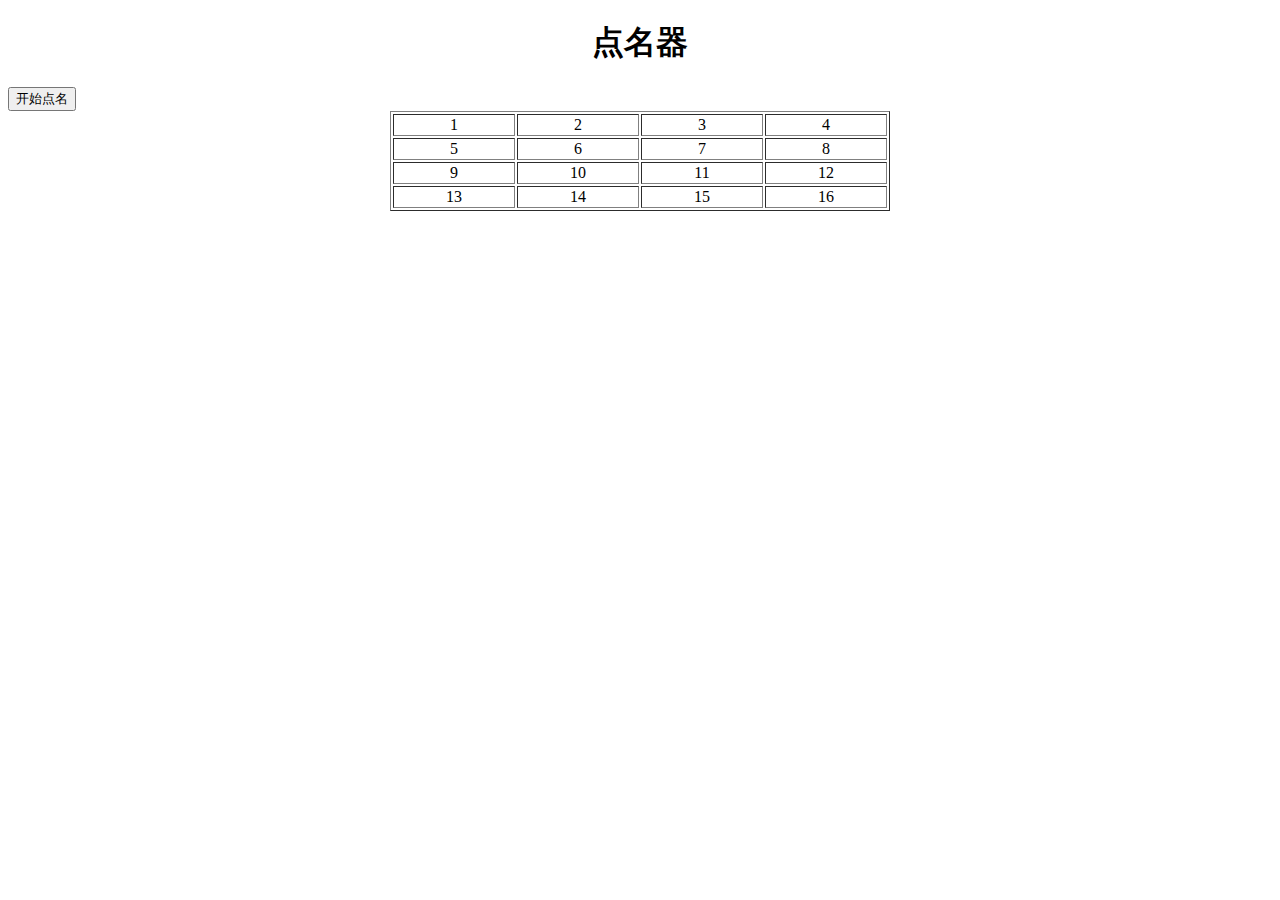
==== index.html @ f89c2860 "aaa" ====
<!DOCTYPE html>
<html>
	<head>
		<meta charset="utf-8" />
		<title></title>
		<!--<link rel="stylesheet" type="text/css" href="css/css.css"/>-->
		<style type="text/css">
		
		</style>
	</head>
	<body>
		<table align="center" width="500px" border="1">
			<h1 align="center">点名器</h1>
			<tr align="center">
				<td>1</td>
				<td>2</td>
				<td>3</td>
				<td>4</td>
			</tr>
			<tr align="center">
				<td>5</td>
				<td>6</td>
				<td>7</td>
				<td>8</td>
			</tr>
			
			
			<tr align="center">
				<td>9</td>
				<td>10</td>
				<td>11</td>
				<td>12</td>
			</tr>
			<tr align="center">
				<td>13</td>
				<td>14</td>
				<td>15</td>
				<td>16</td>
			</tr>
			<button>开始点名</button>
		</table>
	</body>
</html>
---- css/css.css ----
*{
	margin: 0;
	padding: 0;
}
table{
	width: 500px; 
	height:300px;
	border: 1px solid #000;
	margin: 0 auto; 
}
tr{
	line-height: 50px;
	height: 50px;
	display: block;
	border: 1px solid #f00;
}
td{
	padding-top: -1px;
	width: 70px;
	height: 10px;
	border: 1px solid #000;
}
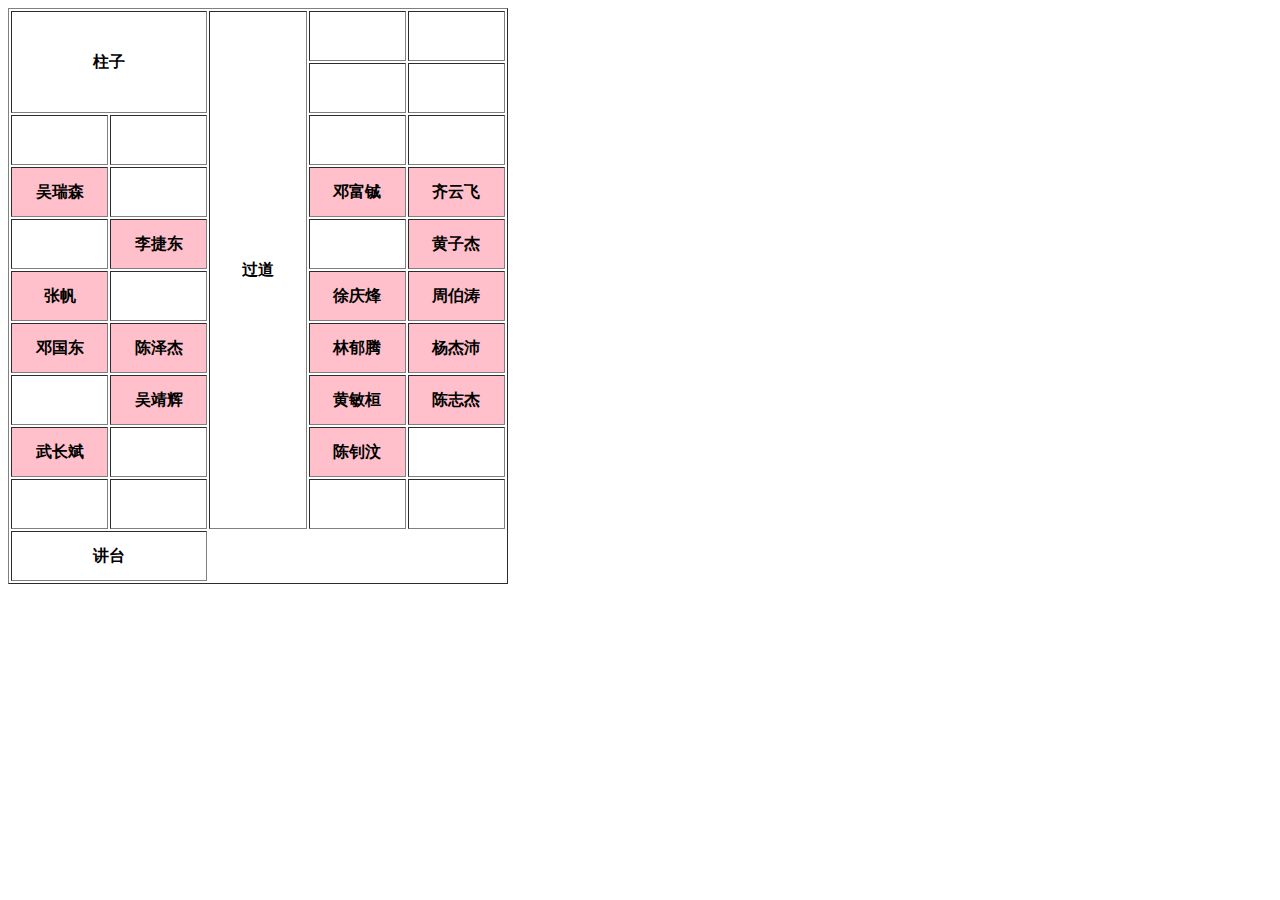
==== commit f42ecad0: "颜色加过渡效果" ====
--- a/index.html
+++ b/index.html
@@ -1,43 +1,90 @@
 <!DOCTYPE html>
-<html>
-	<head>
-		<meta charset="utf-8" />
-		<title></title>
-		<!--<link rel="stylesheet" type="text/css" href="css/css.css"/>-->
-		<style type="text/css">
-		
-		</style>
-	</head>
-	<body>
-		<table align="center" width="500px" border="1">
-			<h1 align="center">点名器</h1>
-			<tr align="center">
-				<td>1</td>
-				<td>2</td>
-				<td>3</td>
-				<td>4</td>
-			</tr>
-			<tr align="center">
-				<td>5</td>
-				<td>6</td>
-				<td>7</td>
-				<td>8</td>
-			</tr>
-			
-			
-			<tr align="center">
-				<td>9</td>
-				<td>10</td>
-				<td>11</td>
-				<td>12</td>
-			</tr>
-			<tr align="center">
-				<td>13</td>
-				<td>14</td>
-				<td>15</td>
-				<td>16</td>
-			</tr>
-			<button>开始点名</button>
-		</table>
-	</body>
-</html>
+<html lang="en">
+<head>
+    <meta charset="UTF-8">
+    <title>Document</title>
+    <style type="text/css">
+        .ys{
+            background-color: pink;
+            transition:all 1s;
+        }
+        .ys:hover{
+            transform:rotate(360deg);
+        }
+    </style>
+</head>
+<body>
+    <table border="1" width="500">
+        <tr height="50">
+            <th rowspan="2" colspan="2">柱子</th>
+            <th width="100" rowspan="10">过道</th>
+            <th></th>
+            <th></th>
+        </tr>
+        <tr height="50">
+            
+            <th></th>
+            <th></th>
+        </tr>
+        <tr height="50">
+            <th width="100"></th>
+            <th width="100"></th>
+
+            <th width="100"></th>
+            <th width="100"></th>
+        </tr>
+        <tr height="50">
+            <th class="ys">吴瑞森</th>
+            <th ></th>
+            
+            <th class="ys">邓富铖</th>
+            <th class="ys">齐云飞</th>
+        </tr>
+        <tr height="50">
+            <th></th>
+            <th class="ys">李捷东</th>
+            
+            <th></th>
+            <th class="ys">黄子杰</th>
+        </tr>
+        <tr height="50">
+            <th class="ys">张帆</th>
+            <th></th>
+            
+            <th class="ys">徐庆烽</th>
+            <th class="ys">周伯涛</th>
+        </tr>
+        <tr height="50">
+            <th class="ys">邓国东</th>
+            <th class="ys">陈泽杰</th>
+            
+            <th class="ys">林郁腾</th>
+            <th class="ys">杨杰沛</th>
+        </tr>
+        <tr height="50">
+            <th></th>
+            <th class="ys">吴靖辉</th>
+            
+            <th class="ys">黄敏桓</th>
+            <th class="ys">陈志杰</th>
+        </tr>
+        <tr height="50">
+            <th class="ys">武长斌</th>
+            <th></th>
+            
+            <th class="ys">陈钊汶</th>
+            <th></th>
+        </tr>
+        <tr height="50">
+            <th></th>
+            <th></th>
+            
+            <th></th>
+            <th></th>
+        </tr>
+        <tr height="50">
+            <th colspan="2">讲台</th>
+        </tr>
+    </table>
+</body>
+</html>